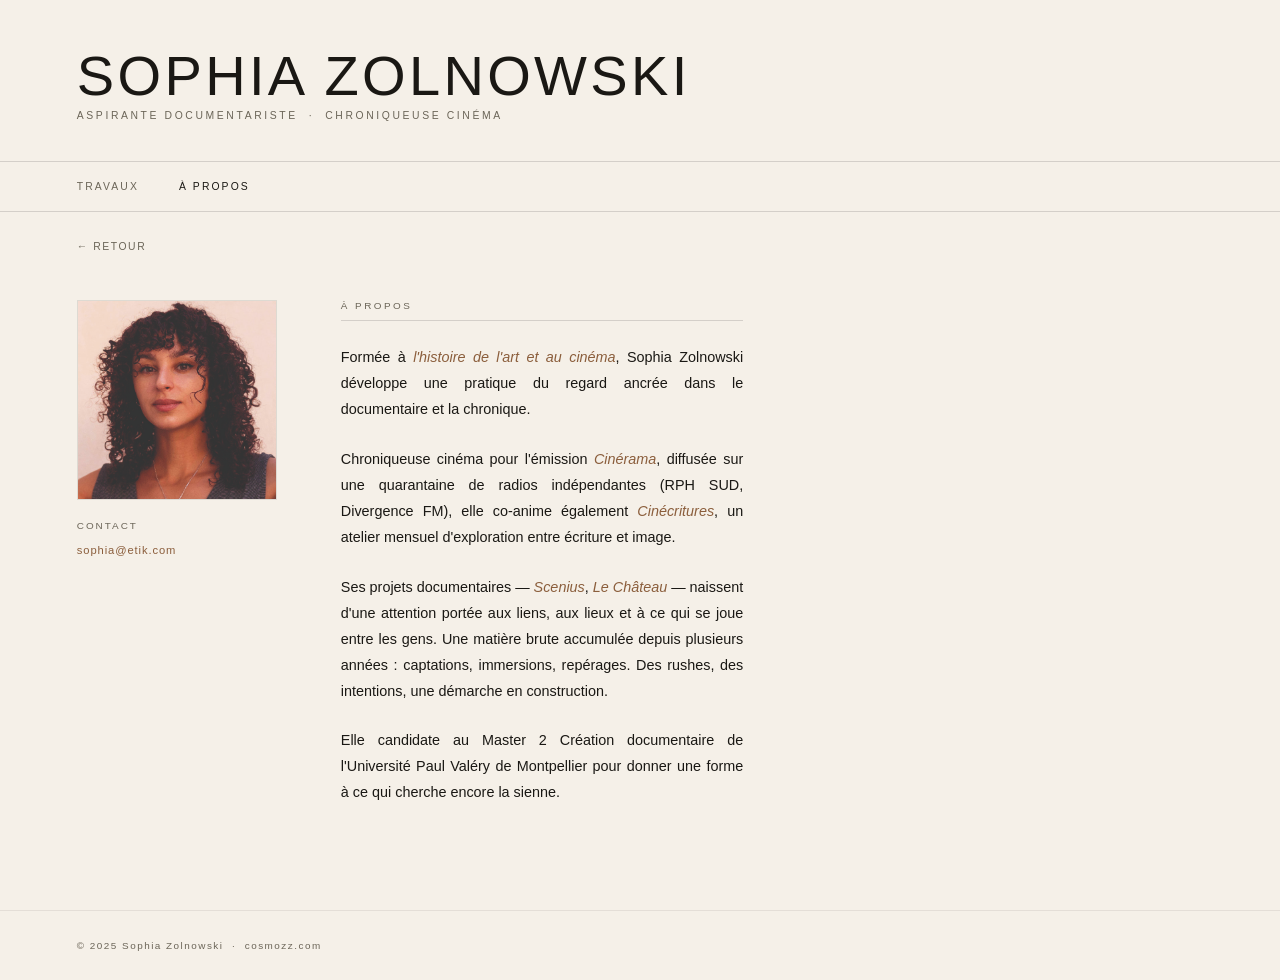
==== apropos/index.html @ 9e778ece "Add files via upload" ====
<!DOCTYPE html>
<html lang="fr">
<head>
<meta charset="UTF-8">
<meta name="viewport" content="width=device-width, initial-scale=1.0">
<title>À propos — Sophia Zolnowski</title>
<style>
*, *::before, *::after { box-sizing: border-box; margin: 0; padding: 0; }
:root { --cream:#f5f0e8; --ink:#1a1814; --ink-muted:#6b6558; --accent:#8b5e3c; --border:rgba(26,24,20,0.15); }
html,body { background:var(--cream); color:var(--ink); font-family:'Helvetica Neue',Helvetica,Arial,sans-serif; font-weight:300; }
header { padding:3rem 6vw 2.5rem; border-bottom:0.5px solid var(--border); }
.name { font-size:clamp(2rem,5vw,3.5rem); font-weight:300; letter-spacing:0.06em; text-transform:uppercase; line-height:1; margin-bottom:0.35rem; }
.tagline { font-size:0.65rem; letter-spacing:0.25em; text-transform:uppercase; color:var(--ink-muted); }
.header-nav { padding:1.2rem 6vw; border-bottom:0.5px solid var(--border); display:flex; gap:2.5rem; }
.header-nav a { font-size:0.65rem; letter-spacing:0.2em; text-transform:uppercase; color:var(--ink-muted); text-decoration:none; }
.header-nav a:hover, .header-nav a.active { color:var(--ink); }
.back { padding:1.8rem 6vw 0; font-size:0.65rem; letter-spacing:0.15em; text-transform:uppercase; }
.back a { color:var(--ink-muted); text-decoration:none; }
.back a:hover { color:var(--ink); }
main { padding:3rem 6vw 5rem; max-width:820px; display:grid; grid-template-columns:200px 1fr; gap:4rem; align-items:start; }
@media (max-width:620px) { main { grid-template-columns:1fr; gap:2rem; } }
.photo { width:100%; aspect-ratio:1; object-fit:cover; display:block; border:0.5px solid rgba(26,24,20,0.1); filter:grayscale(10%); }
.contact { margin-top:1rem; font-size:0.7rem; letter-spacing:0.08em; color:var(--ink-muted); line-height:2; }
.contact-label { font-size:0.62rem; letter-spacing:0.2em; text-transform:uppercase; color:var(--ink-muted); margin-bottom:0.2rem; }
.contact a { color:var(--accent); text-decoration:none; }
.contact a:hover { text-decoration:underline; }
.section-label { font-size:0.62rem; letter-spacing:0.25em; text-transform:uppercase; color:var(--ink-muted); margin-bottom:1.5rem; padding-bottom:0.6rem; border-bottom:0.5px solid var(--border); }
.body-text { font-size:0.9rem; line-height:1.8; color:var(--ink); margin-bottom:1.5rem; text-align:justify; }
.body-text em { font-style:italic; color:var(--accent); }
footer { padding:1.8rem 6vw; border-top:0.5px solid rgba(26,24,20,0.08); font-size:0.62rem; letter-spacing:0.15em; color:var(--ink-muted); }
footer a { color:inherit; text-decoration:none; }
</style>
</head>
<body>

<header>
  <div>
    <p class="name"><a href="../index.html" style="text-decoration:none;color:inherit;">Sophia Zolnowski</a></p>
    <p class="tagline">Aspirante documentariste &nbsp;·&nbsp; Chroniqueuse cinéma</p>
  </div></header>
  <nav class="header-nav">
    <a href="../index.html">Travaux</a>
    <a href="index.html" class="active">À propos</a>
  </nav>

<div class="back"><a href="../index.html">← Retour</a></div>

<main>
  <div>
    <img class="photo" src="photo.jpg" alt="Sophia Zolnowski">
    <div class="contact">
      <p class="contact-label">Contact</p>
      <a href="mailto:sophia@etik.com">sophia@etik.com</a>
    </div>
  </div>

  <div>
    <p class="section-label">À propos</p>
    <p class="body-text">
      Formée à <em>l'histoire de l'art et au cinéma</em>, Sophia Zolnowski développe une pratique du regard ancrée dans le documentaire et la chronique.
    </p>
    <p class="body-text">
      Chroniqueuse cinéma pour l'émission <em>Cinérama</em>, diffusée sur une quarantaine de radios indépendantes (RPH SUD, Divergence FM), elle co-anime également <em>Cinécritures</em>, un atelier mensuel d'exploration entre écriture et image.
    </p>
    <p class="body-text">
      Ses projets documentaires — <em>Scenius</em>, <em>Le Château</em> — naissent d'une attention portée aux liens, aux lieux et à ce qui se joue entre les gens. Une matière brute accumulée depuis plusieurs années : captations, immersions, repérages. Des rushes, des intentions, une démarche en construction.
    </p>
    <p class="body-text">
      Elle candidate au Master 2 Création documentaire de l'Université Paul Valéry de Montpellier pour donner une forme à ce qui cherche encore la sienne.
    </p>
  </div>
</main>

<footer>
  &copy; 2025 Sophia Zolnowski &nbsp;·&nbsp; <a href="../index.html">cosmozz.com</a>
</footer>
</body>
</html>
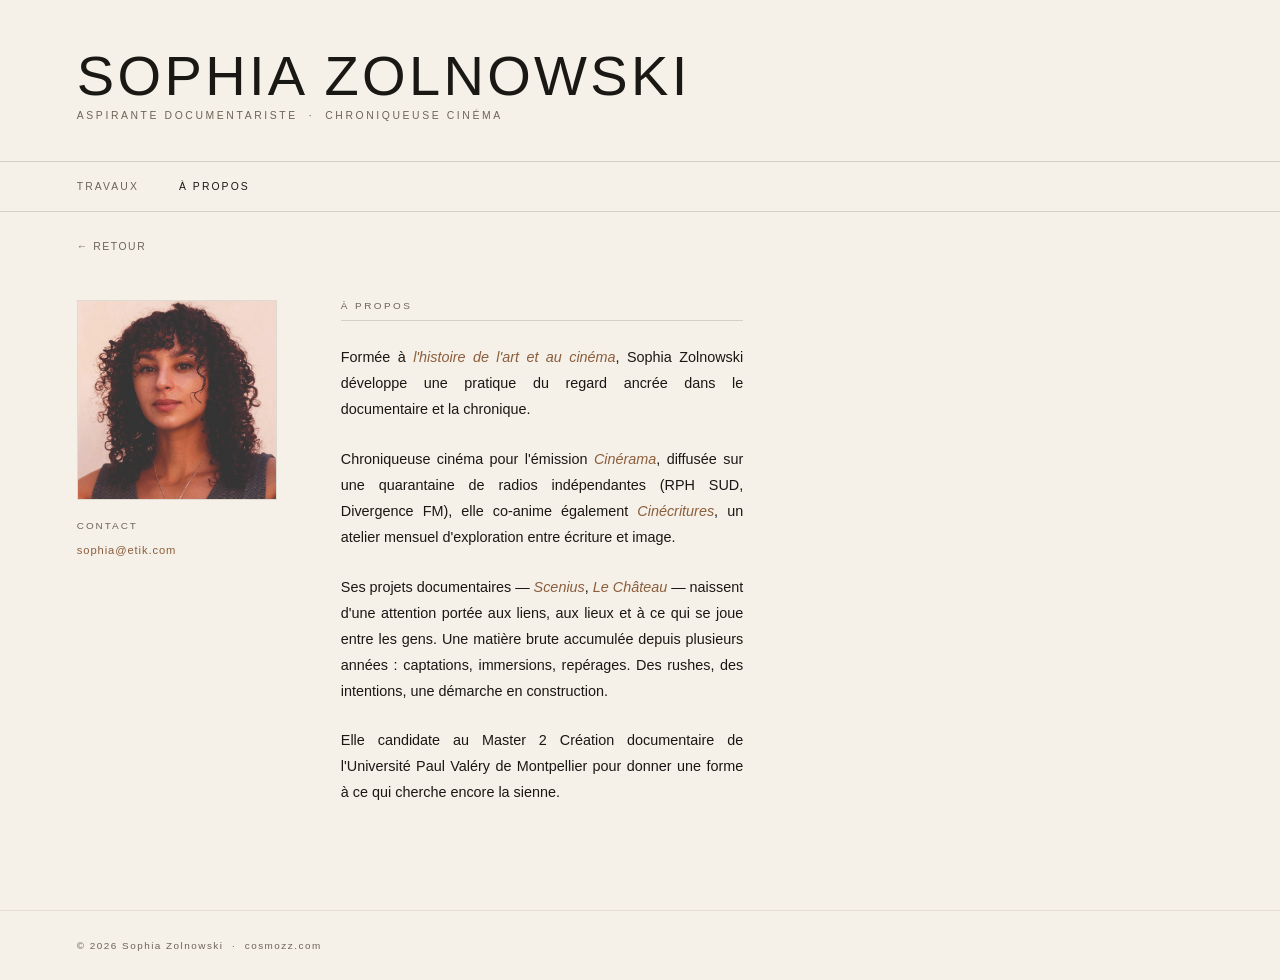
==== commit b46b9bc3: "Update index.html" ====
--- a/apropos/index.html
+++ b/apropos/index.html
@@ -25,7 +25,7 @@
 .contact a { color:var(--accent); text-decoration:none; }
 .contact a:hover { text-decoration:underline; }
 .section-label { font-size:0.62rem; letter-spacing:0.25em; text-transform:uppercase; color:var(--ink-muted); margin-bottom:1.5rem; padding-bottom:0.6rem; border-bottom:0.5px solid var(--border); }
-.body-text { font-size:0.9rem; line-height:1.8; color:var(--ink); margin-bottom:1.5rem; text-align:justify; }
+.body-text { font-size:0.9rem; line-height:1.8; color:var(--ink); margin-bottom:1.5rem; text-align:justify; overflow-wrap:break-word; word-break:break-word; hyphens:auto; }
 .body-text em { font-style:italic; color:var(--accent); }
 footer { padding:1.8rem 6vw; border-top:0.5px solid rgba(26,24,20,0.08); font-size:0.62rem; letter-spacing:0.15em; color:var(--ink-muted); }
 footer a { color:inherit; text-decoration:none; }
@@ -72,7 +72,7 @@
 </main>
 
 <footer>
-  &copy; 2025 Sophia Zolnowski &nbsp;·&nbsp; <a href="../index.html">cosmozz.com</a>
+  &copy; 2026 Sophia Zolnowski &nbsp;·&nbsp; <a href="../index.html">cosmozz.com</a>
 </footer>
 </body>
 </html>
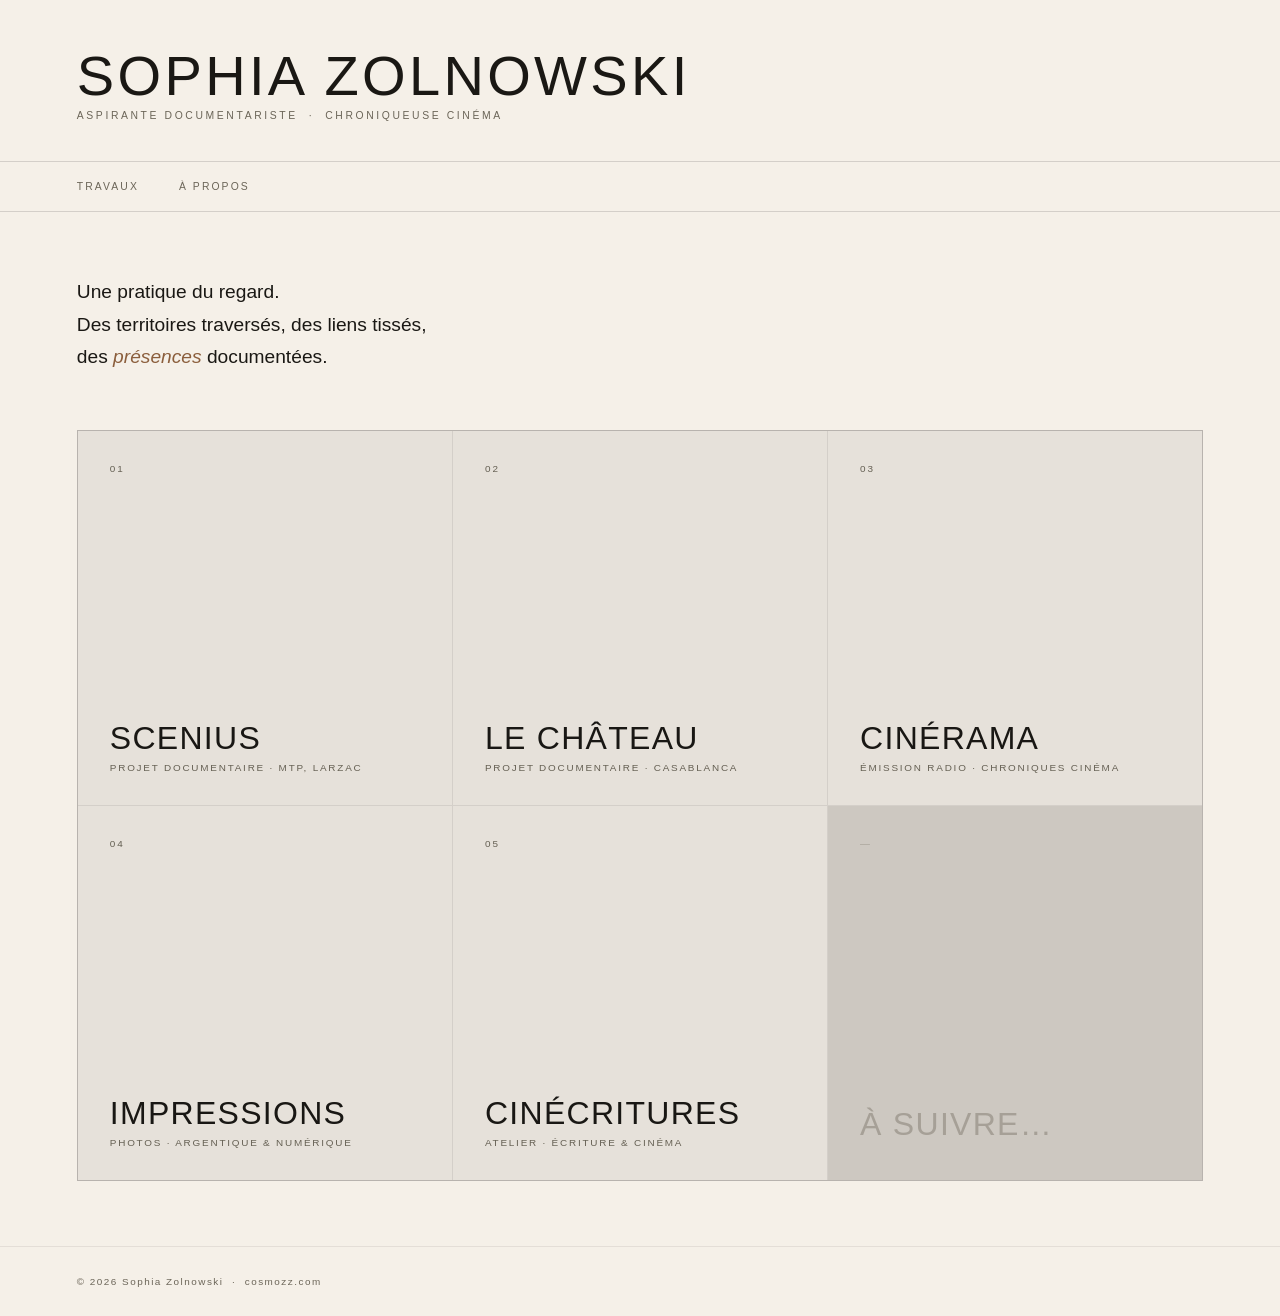
==== commit ac9a34e8: "Add files via upload" ====
--- a/apropos/index.html
+++ b/apropos/index.html
@@ -3,76 +3,158 @@
 <head>
 <meta charset="UTF-8">
 <meta name="viewport" content="width=device-width, initial-scale=1.0">
-<title>À propos — Sophia Zolnowski</title>
+<title>Sophia Zolnowski</title>
 <style>
 *, *::before, *::after { box-sizing: border-box; margin: 0; padding: 0; }
 :root { --cream:#f5f0e8; --ink:#1a1814; --ink-muted:#6b6558; --accent:#8b5e3c; --border:rgba(26,24,20,0.15); }
 html,body { background:var(--cream); color:var(--ink); font-family:'Helvetica Neue',Helvetica,Arial,sans-serif; font-weight:300; }
+body { display:flex; flex-direction:column; min-height:100vh; }
+
 header { padding:3rem 6vw 2.5rem; border-bottom:0.5px solid var(--border); }
 .name { font-size:clamp(2rem,5vw,3.5rem); font-weight:300; letter-spacing:0.06em; text-transform:uppercase; line-height:1; margin-bottom:0.35rem; }
 .tagline { font-size:0.65rem; letter-spacing:0.25em; text-transform:uppercase; color:var(--ink-muted); }
 .header-nav { padding:1.2rem 6vw; border-bottom:0.5px solid var(--border); display:flex; gap:2.5rem; }
-.header-nav a { font-size:0.65rem; letter-spacing:0.2em; text-transform:uppercase; color:var(--ink-muted); text-decoration:none; }
-.header-nav a:hover, .header-nav a.active { color:var(--ink); }
-.back { padding:1.8rem 6vw 0; font-size:0.65rem; letter-spacing:0.15em; text-transform:uppercase; }
-.back a { color:var(--ink-muted); text-decoration:none; }
-.back a:hover { color:var(--ink); }
-main { padding:3rem 6vw 5rem; max-width:820px; display:grid; grid-template-columns:200px 1fr; gap:4rem; align-items:start; }
-@media (max-width:620px) { main { grid-template-columns:1fr; gap:2rem; } }
-.photo { width:100%; aspect-ratio:1; object-fit:cover; display:block; border:0.5px solid rgba(26,24,20,0.1); filter:grayscale(10%); }
-.contact { margin-top:1rem; font-size:0.7rem; letter-spacing:0.08em; color:var(--ink-muted); line-height:2; }
-.contact-label { font-size:0.62rem; letter-spacing:0.2em; text-transform:uppercase; color:var(--ink-muted); margin-bottom:0.2rem; }
-.contact a { color:var(--accent); text-decoration:none; }
-.contact a:hover { text-decoration:underline; }
-.section-label { font-size:0.62rem; letter-spacing:0.25em; text-transform:uppercase; color:var(--ink-muted); margin-bottom:1.5rem; padding-bottom:0.6rem; border-bottom:0.5px solid var(--border); }
-.body-text { font-size:0.9rem; line-height:1.8; color:var(--ink); margin-bottom:1.5rem; text-align:justify; overflow-wrap:break-word; word-break:break-word; hyphens:auto; }
-.body-text em { font-style:italic; color:var(--accent); }
-footer { padding:1.8rem 6vw; border-top:0.5px solid rgba(26,24,20,0.08); font-size:0.62rem; letter-spacing:0.15em; color:var(--ink-muted); }
-footer a { color:inherit; text-decoration:none; }
+.header-nav a { font-size:0.65rem; letter-spacing:0.2em; text-transform:uppercase; color:var(--ink-muted); text-decoration:none; transition:color 0.2s; }
+.header-nav a:hover { color:var(--ink); }
+
+main { flex:1; padding:4rem 6vw; }
+
+.intro { font-size:clamp(1rem,2vw,1.2rem); font-weight:300; line-height:1.7; color:var(--ink); max-width:600px; margin-bottom:3.5rem; }
+.intro em { font-style:italic; color:var(--accent); }
+
+.section-label { font-size:0.62rem; letter-spacing:0.25em; text-transform:uppercase; color:var(--ink-muted); margin-bottom:1px; padding-bottom:0.6rem; border-bottom:0.5px solid var(--border); }
+
+.projects {
+  display:grid;
+  grid-template-columns:repeat(3, 1fr);
+
+  gap:1px;
+  background:var(--border);
+  border:0.5px solid var(--border);
+  margin-bottom:1px;
+}
+
+.project-card {
+  padding:2rem;
+  aspect-ratio:1;
+  text-decoration:none;
+  color:var(--ink);
+  background:var(--cream);
+  display:flex;
+  flex-direction:column;
+  position:relative;
+  transition:background 0.2s;
+}
+.project-card:hover { background:var(--cream); }
+.project-card::after { content:'→'; position:absolute; bottom:2rem; right:2rem; font-size:0.9rem; color:var(--accent); opacity:0; transform:translate(-4px,4px); transition:opacity 0.2s,transform 0.2s; }
+.project-card:hover::after { opacity:1; transform:translate(0,0); }
+
+.project-card.coming { background:var(--cream); cursor:default; pointer-events:none; border:none; }
+.project-card.coming .pnum,
+.project-card.coming .ptitle,
+.project-card.coming .ptype { color:rgba(107,101,88,0.4); font-weight:300; }
+.project-card.coming::after { display:none; }
+
+.pnum { font-size:0.62rem; letter-spacing:0.2em; color:var(--ink-muted); }
+.ptitle { font-size:clamp(1.4rem,2.5vw,2rem); font-weight:300; letter-spacing:0.04em; text-transform:uppercase; line-height:1.05; margin-bottom:0.4rem; margin-top:auto; }
+.ptype { font-size:0.62rem; letter-spacing:0.18em; text-transform:uppercase; color:var(--ink-muted); }
+
+footer { padding:1.8rem 6vw; border-top:0.5px solid rgba(26,24,20,0.08); font-size:0.62rem; letter-spacing:0.15em; color:var(--ink-muted); margin-top:auto; }
+@media (max-width:700px) { .projects { grid-template-columns:repeat(2, 1fr); } }
+@media (max-width:480px) { .projects { grid-template-columns:1fr; } }
+
+  .project-card .card-bg {
+  position:absolute;
+  inset:0;
+  background-size:cover;
+  background-position:center;
+  opacity:0;
+  transition:opacity 0.4s ease;
+}
+.project-card .card-bg::after {
+  content:'';
+  position:absolute;
+  inset:0;
+  background:rgba(26,24,20,0.45);
+}
+.project-card:hover .card-bg { opacity:1; }
+.project-card.has-hover:hover .pnum,
+.project-card.has-hover:hover .ptitle,
+.project-card.has-hover:hover .ptype { color:var(--cream); position:relative; z-index:1; }
+.project-card.has-hover:hover::after { color:rgba(245,240,232,0.7); z-index:1; }
+
+.project-card .card-bg-static { opacity:0.15; }
+.project-card:hover .card-bg-static { opacity:0; }
+.project-card .card-bg-hover { opacity:0; }
+.project-card:hover .card-bg-hover { opacity:1; }
 </style>
 </head>
 <body>
 
 <header>
   <div>
-    <p class="name"><a href="../index.html" style="text-decoration:none;color:inherit;">Sophia Zolnowski</a></p>
+    <p class="name"><a href="index.html" style="text-decoration:none;color:inherit;">Sophia Zolnowski</a></p>
     <p class="tagline">Aspirante documentariste &nbsp;·&nbsp; Chroniqueuse cinéma</p>
   </div></header>
   <nav class="header-nav">
-    <a href="../index.html">Travaux</a>
-    <a href="index.html" class="active">À propos</a>
+    <a href="index.html">Travaux</a>
+    <a href="apropos/index.html">À propos</a>
   </nav>
 
-<div class="back"><a href="../index.html">← Retour</a></div>
+<main>
+  <p class="intro">
+    Une pratique du regard.<br>
+    Des territoires traversés, des liens tissés,<br>
+    des <em>présences</em> documentées.
+  </p>
 
-<main>
-  <div>
-    <img class="photo" src="photo.jpg" alt="Sophia Zolnowski">
-    <div class="contact">
-      <p class="contact-label">Contact</p>
-      <a href="mailto:sophia@etik.com">sophia@etik.com</a>
+  <div class="projects">
+    <a class="project-card has-hover" href="scenius/index.html">
+      <div class="card-bg card-bg-static" style="background-image:url('scenius/image.jpg')"></div>
+      <div class="card-bg card-bg-hover" style="background-image:url('scenius/hover.jpg')"></div>
+      <span class="pnum">01</span>
+      <span class="ptitle">Scenius</span>
+      <span class="ptype">Projet documentaire · MTP, Larzac</span>
+    </a>
+    <a class="project-card has-hover" href="lechateau/index.html">
+      <div class="card-bg card-bg-static" style="background-image:url('lechateau/image.jpg')"></div>
+      <div class="card-bg card-bg-hover" style="background-image:url('lechateau/hover.jpg')"></div>
+      <span class="pnum">02</span>
+      <span class="ptitle">Le Château</span>
+      <span class="ptype">Projet documentaire · Casablanca</span>
+    </a>
+    <a class="project-card has-hover" href="radio/index.html">
+      <div class="card-bg card-bg-static" style="background-image:url('radio/image.jpg')"></div>
+      <div class="card-bg card-bg-hover" style="background-image:url('radio/hover.jpg')"></div>
+      <span class="pnum">03</span>
+      <span class="ptitle">Cinérama</span>
+      <span class="ptype">Émission radio · chroniques cinéma</span>
+    </a>
+    <a class="project-card has-hover" href="impressions/index.html">
+      <div class="card-bg card-bg-static" style="background-image:url('impressions/image.jpg')"></div>
+      <div class="card-bg card-bg-hover" style="background-image:url('impressions/hover.jpg')"></div>
+      <span class="pnum">04</span>
+      <span class="ptitle">Impressions</span>
+      <span class="ptype">Photos · argentique & numérique</span>
+    </a>
+    <a class="project-card has-hover" href="cinecritures/index.html">
+      <div class="card-bg card-bg-static" style="background-image:url('cinecritures/image.jpg')"></div>
+      <div class="card-bg card-bg-hover" style="background-image:url('cinecritures/hover.jpg')"></div>
+      <span class="pnum">05</span>
+      <span class="ptitle">Cinécritures</span>
+      <span class="ptype">Atelier · Écriture & cinéma</span>
+    </a>
+    <div class="project-card coming" style="background:rgba(26,24,20,0.04);">
+      <span class="pnum">—</span>
+      <span class="ptitle">À suivre…</span>
+      <span class="ptype"></span>
     </div>
-  </div>
-
-  <div>
-    <p class="section-label">À propos</p>
-    <p class="body-text">
-      Formée à <em>l'histoire de l'art et au cinéma</em>, Sophia Zolnowski développe une pratique du regard ancrée dans le documentaire et la chronique.
-    </p>
-    <p class="body-text">
-      Chroniqueuse cinéma pour l'émission <em>Cinérama</em>, diffusée sur une quarantaine de radios indépendantes (RPH SUD, Divergence FM), elle co-anime également <em>Cinécritures</em>, un atelier mensuel d'exploration entre écriture et image.
-    </p>
-    <p class="body-text">
-      Ses projets documentaires — <em>Scenius</em>, <em>Le Château</em> — naissent d'une attention portée aux liens, aux lieux et à ce qui se joue entre les gens. Une matière brute accumulée depuis plusieurs années : captations, immersions, repérages. Des rushes, des intentions, une démarche en construction.
-    </p>
-    <p class="body-text">
-      Elle candidate au Master 2 Création documentaire de l'Université Paul Valéry de Montpellier pour donner une forme à ce qui cherche encore la sienne.
-    </p>
   </div>
 </main>
 
 <footer>
-  &copy; 2026 Sophia Zolnowski &nbsp;·&nbsp; <a href="../index.html">cosmozz.com</a>
+  &copy; 2026 Sophia Zolnowski &nbsp;·&nbsp; cosmozz.com
 </footer>
+
 </body>
 </html>
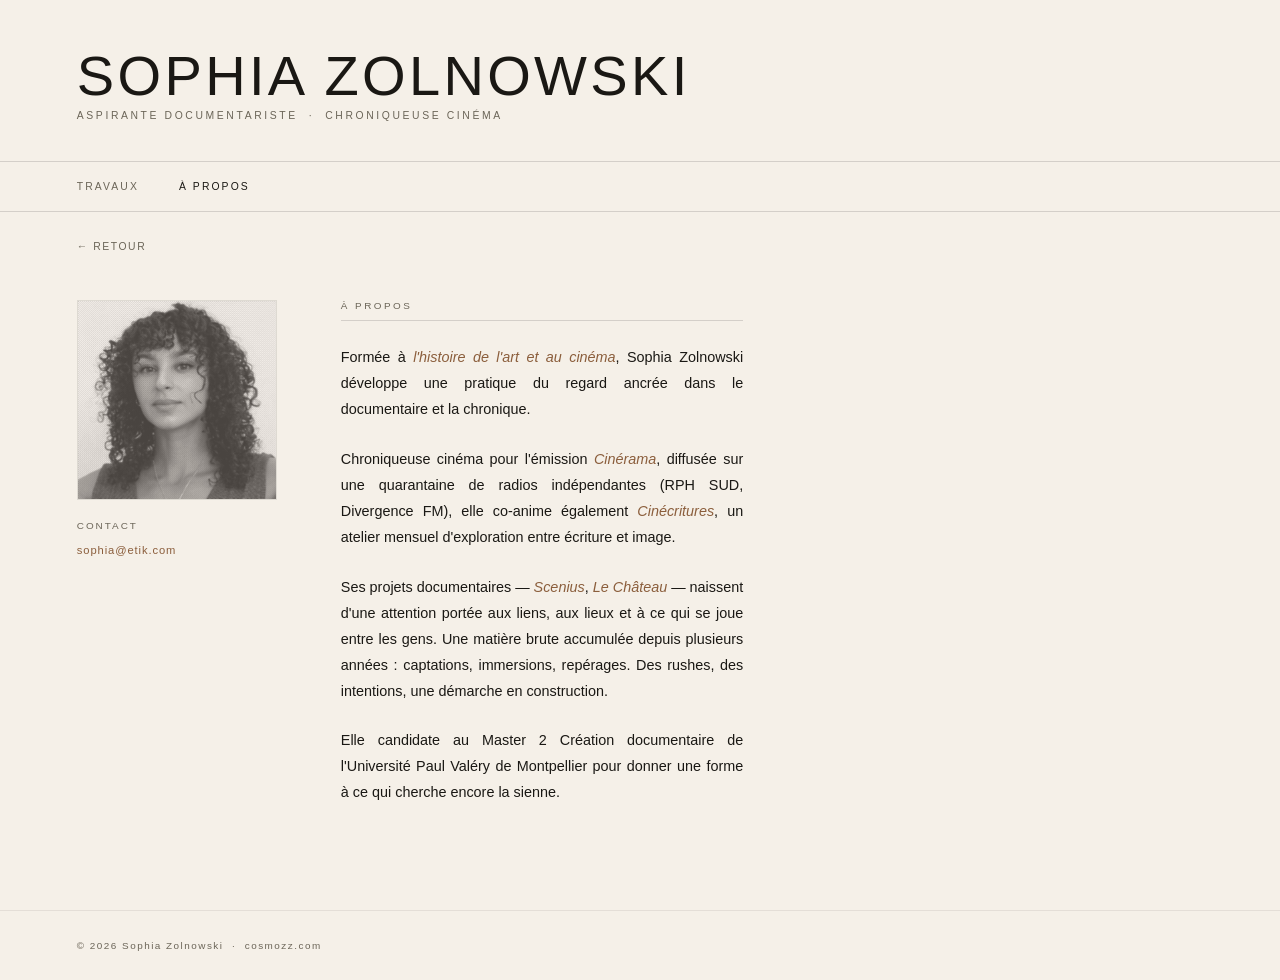
==== commit 7eecb9bd: "Add files via upload" ====
--- a/apropos/index.html
+++ b/apropos/index.html
@@ -3,158 +3,76 @@
 <head>
 <meta charset="UTF-8">
 <meta name="viewport" content="width=device-width, initial-scale=1.0">
-<title>Sophia Zolnowski</title>
+<title>À propos — Sophia Zolnowski</title>
 <style>
 *, *::before, *::after { box-sizing: border-box; margin: 0; padding: 0; }
 :root { --cream:#f5f0e8; --ink:#1a1814; --ink-muted:#6b6558; --accent:#8b5e3c; --border:rgba(26,24,20,0.15); }
 html,body { background:var(--cream); color:var(--ink); font-family:'Helvetica Neue',Helvetica,Arial,sans-serif; font-weight:300; }
-body { display:flex; flex-direction:column; min-height:100vh; }
-
 header { padding:3rem 6vw 2.5rem; border-bottom:0.5px solid var(--border); }
 .name { font-size:clamp(2rem,5vw,3.5rem); font-weight:300; letter-spacing:0.06em; text-transform:uppercase; line-height:1; margin-bottom:0.35rem; }
 .tagline { font-size:0.65rem; letter-spacing:0.25em; text-transform:uppercase; color:var(--ink-muted); }
 .header-nav { padding:1.2rem 6vw; border-bottom:0.5px solid var(--border); display:flex; gap:2.5rem; }
-.header-nav a { font-size:0.65rem; letter-spacing:0.2em; text-transform:uppercase; color:var(--ink-muted); text-decoration:none; transition:color 0.2s; }
-.header-nav a:hover { color:var(--ink); }
-
-main { flex:1; padding:4rem 6vw; }
-
-.intro { font-size:clamp(1rem,2vw,1.2rem); font-weight:300; line-height:1.7; color:var(--ink); max-width:600px; margin-bottom:3.5rem; }
-.intro em { font-style:italic; color:var(--accent); }
-
-.section-label { font-size:0.62rem; letter-spacing:0.25em; text-transform:uppercase; color:var(--ink-muted); margin-bottom:1px; padding-bottom:0.6rem; border-bottom:0.5px solid var(--border); }
-
-.projects {
-  display:grid;
-  grid-template-columns:repeat(3, 1fr);
-
-  gap:1px;
-  background:var(--border);
-  border:0.5px solid var(--border);
-  margin-bottom:1px;
-}
-
-.project-card {
-  padding:2rem;
-  aspect-ratio:1;
-  text-decoration:none;
-  color:var(--ink);
-  background:var(--cream);
-  display:flex;
-  flex-direction:column;
-  position:relative;
-  transition:background 0.2s;
-}
-.project-card:hover { background:var(--cream); }
-.project-card::after { content:'→'; position:absolute; bottom:2rem; right:2rem; font-size:0.9rem; color:var(--accent); opacity:0; transform:translate(-4px,4px); transition:opacity 0.2s,transform 0.2s; }
-.project-card:hover::after { opacity:1; transform:translate(0,0); }
-
-.project-card.coming { background:var(--cream); cursor:default; pointer-events:none; border:none; }
-.project-card.coming .pnum,
-.project-card.coming .ptitle,
-.project-card.coming .ptype { color:rgba(107,101,88,0.4); font-weight:300; }
-.project-card.coming::after { display:none; }
-
-.pnum { font-size:0.62rem; letter-spacing:0.2em; color:var(--ink-muted); }
-.ptitle { font-size:clamp(1.4rem,2.5vw,2rem); font-weight:300; letter-spacing:0.04em; text-transform:uppercase; line-height:1.05; margin-bottom:0.4rem; margin-top:auto; }
-.ptype { font-size:0.62rem; letter-spacing:0.18em; text-transform:uppercase; color:var(--ink-muted); }
-
-footer { padding:1.8rem 6vw; border-top:0.5px solid rgba(26,24,20,0.08); font-size:0.62rem; letter-spacing:0.15em; color:var(--ink-muted); margin-top:auto; }
-@media (max-width:700px) { .projects { grid-template-columns:repeat(2, 1fr); } }
-@media (max-width:480px) { .projects { grid-template-columns:1fr; } }
-
-  .project-card .card-bg {
-  position:absolute;
-  inset:0;
-  background-size:cover;
-  background-position:center;
-  opacity:0;
-  transition:opacity 0.4s ease;
-}
-.project-card .card-bg::after {
-  content:'';
-  position:absolute;
-  inset:0;
-  background:rgba(26,24,20,0.45);
-}
-.project-card:hover .card-bg { opacity:1; }
-.project-card.has-hover:hover .pnum,
-.project-card.has-hover:hover .ptitle,
-.project-card.has-hover:hover .ptype { color:var(--cream); position:relative; z-index:1; }
-.project-card.has-hover:hover::after { color:rgba(245,240,232,0.7); z-index:1; }
-
-.project-card .card-bg-static { opacity:0.15; }
-.project-card:hover .card-bg-static { opacity:0; }
-.project-card .card-bg-hover { opacity:0; }
-.project-card:hover .card-bg-hover { opacity:1; }
+.header-nav a { font-size:0.65rem; letter-spacing:0.2em; text-transform:uppercase; color:var(--ink-muted); text-decoration:none; }
+.header-nav a:hover, .header-nav a.active { color:var(--ink); }
+.back { padding:1.8rem 6vw 0; font-size:0.65rem; letter-spacing:0.15em; text-transform:uppercase; }
+.back a { color:var(--ink-muted); text-decoration:none; }
+.back a:hover { color:var(--ink); }
+main { padding:3rem 6vw 5rem; max-width:820px; display:grid; grid-template-columns:200px 1fr; gap:4rem; align-items:start; }
+@media (max-width:620px) { main { grid-template-columns:1fr; gap:2rem; } }
+.photo { width:100%; aspect-ratio:1; object-fit:cover; display:block; border:0.5px solid rgba(26,24,20,0.1); filter:grayscale(10%); }
+.contact { margin-top:1rem; font-size:0.7rem; letter-spacing:0.08em; color:var(--ink-muted); line-height:2; }
+.contact-label { font-size:0.62rem; letter-spacing:0.2em; text-transform:uppercase; color:var(--ink-muted); margin-bottom:0.2rem; }
+.contact a { color:var(--accent); text-decoration:none; }
+.contact a:hover { text-decoration:underline; }
+.section-label { font-size:0.62rem; letter-spacing:0.25em; text-transform:uppercase; color:var(--ink-muted); margin-bottom:1.5rem; padding-bottom:0.6rem; border-bottom:0.5px solid var(--border); }
+.body-text { font-size:0.9rem; line-height:1.8; color:var(--ink); margin-bottom:1.5rem; text-align:justify; overflow-wrap:break-word; word-break:break-word; hyphens:auto; }
+.body-text em { font-style:italic; color:var(--accent); }
+footer { padding:1.8rem 6vw; border-top:0.5px solid rgba(26,24,20,0.08); font-size:0.62rem; letter-spacing:0.15em; color:var(--ink-muted); }
+footer a { color:inherit; text-decoration:none; }
 </style>
 </head>
 <body>
 
 <header>
   <div>
-    <p class="name"><a href="index.html" style="text-decoration:none;color:inherit;">Sophia Zolnowski</a></p>
+    <p class="name"><a href="../index.html" style="text-decoration:none;color:inherit;">Sophia Zolnowski</a></p>
     <p class="tagline">Aspirante documentariste &nbsp;·&nbsp; Chroniqueuse cinéma</p>
   </div></header>
   <nav class="header-nav">
-    <a href="index.html">Travaux</a>
-    <a href="apropos/index.html">À propos</a>
+    <a href="../index.html">Travaux</a>
+    <a href="index.html" class="active">À propos</a>
   </nav>
 
+<div class="back"><a href="../index.html">← Retour</a></div>
+
 <main>
-  <p class="intro">
-    Une pratique du regard.<br>
-    Des territoires traversés, des liens tissés,<br>
-    des <em>présences</em> documentées.
-  </p>
+  <div>
+    <img class="photo" src="photo.jpg" alt="Sophia Zolnowski">
+    <div class="contact">
+      <p class="contact-label">Contact</p>
+      <a href="mailto:sophia@etik.com">sophia@etik.com</a>
+    </div>
+  </div>
 
-  <div class="projects">
-    <a class="project-card has-hover" href="scenius/index.html">
-      <div class="card-bg card-bg-static" style="background-image:url('scenius/image.jpg')"></div>
-      <div class="card-bg card-bg-hover" style="background-image:url('scenius/hover.jpg')"></div>
-      <span class="pnum">01</span>
-      <span class="ptitle">Scenius</span>
-      <span class="ptype">Projet documentaire · MTP, Larzac</span>
-    </a>
-    <a class="project-card has-hover" href="lechateau/index.html">
-      <div class="card-bg card-bg-static" style="background-image:url('lechateau/image.jpg')"></div>
-      <div class="card-bg card-bg-hover" style="background-image:url('lechateau/hover.jpg')"></div>
-      <span class="pnum">02</span>
-      <span class="ptitle">Le Château</span>
-      <span class="ptype">Projet documentaire · Casablanca</span>
-    </a>
-    <a class="project-card has-hover" href="radio/index.html">
-      <div class="card-bg card-bg-static" style="background-image:url('radio/image.jpg')"></div>
-      <div class="card-bg card-bg-hover" style="background-image:url('radio/hover.jpg')"></div>
-      <span class="pnum">03</span>
-      <span class="ptitle">Cinérama</span>
-      <span class="ptype">Émission radio · chroniques cinéma</span>
-    </a>
-    <a class="project-card has-hover" href="impressions/index.html">
-      <div class="card-bg card-bg-static" style="background-image:url('impressions/image.jpg')"></div>
-      <div class="card-bg card-bg-hover" style="background-image:url('impressions/hover.jpg')"></div>
-      <span class="pnum">04</span>
-      <span class="ptitle">Impressions</span>
-      <span class="ptype">Photos · argentique & numérique</span>
-    </a>
-    <a class="project-card has-hover" href="cinecritures/index.html">
-      <div class="card-bg card-bg-static" style="background-image:url('cinecritures/image.jpg')"></div>
-      <div class="card-bg card-bg-hover" style="background-image:url('cinecritures/hover.jpg')"></div>
-      <span class="pnum">05</span>
-      <span class="ptitle">Cinécritures</span>
-      <span class="ptype">Atelier · Écriture & cinéma</span>
-    </a>
-    <div class="project-card coming" style="background:rgba(26,24,20,0.04);">
-      <span class="pnum">—</span>
-      <span class="ptitle">À suivre…</span>
-      <span class="ptype"></span>
-    </div>
+  <div>
+    <p class="section-label">À propos</p>
+    <p class="body-text">
+      Formée à <em>l'histoire de l'art et au cinéma</em>, Sophia Zolnowski développe une pratique du regard ancrée dans le documentaire et la chronique.
+    </p>
+    <p class="body-text">
+      Chroniqueuse cinéma pour l'émission <em>Cinérama</em>, diffusée sur une quarantaine de radios indépendantes (RPH SUD, Divergence FM), elle co-anime également <em>Cinécritures</em>, un atelier mensuel d'exploration entre écriture et image.
+    </p>
+    <p class="body-text">
+      Ses projets documentaires — <em>Scenius</em>, <em>Le Château</em> — naissent d'une attention portée aux liens, aux lieux et à ce qui se joue entre les gens. Une matière brute accumulée depuis plusieurs années : captations, immersions, repérages. Des rushes, des intentions, une démarche en construction.
+    </p>
+    <p class="body-text">
+      Elle candidate au Master 2 Création documentaire de l'Université Paul Valéry de Montpellier pour donner une forme à ce qui cherche encore la sienne.
+    </p>
   </div>
 </main>
 
 <footer>
-  &copy; 2026 Sophia Zolnowski &nbsp;·&nbsp; cosmozz.com
+  &copy; 2026 Sophia Zolnowski &nbsp;·&nbsp; <a href="../index.html">cosmozz.com</a>
 </footer>
-
 </body>
 </html>
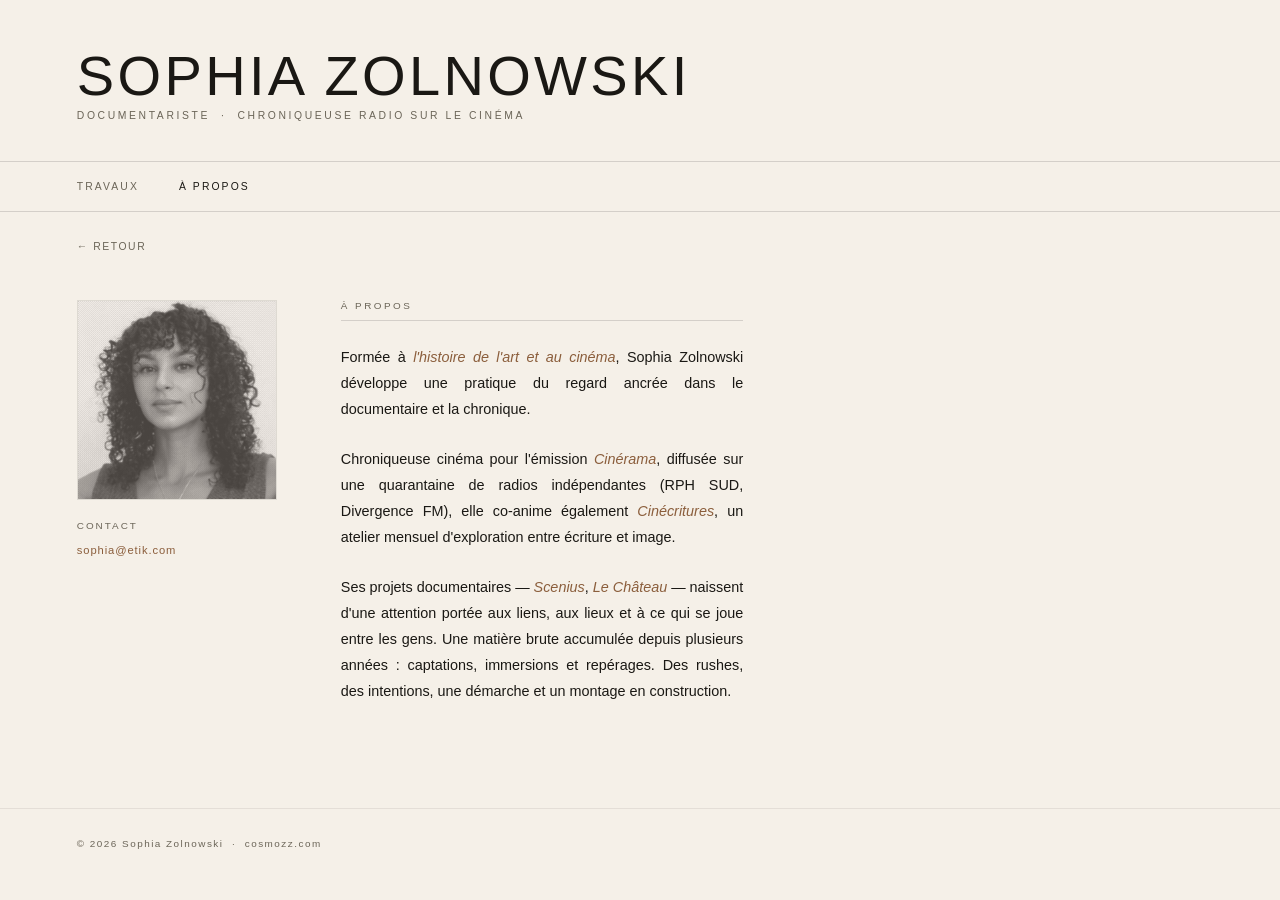
==== commit bd2d6c08: "Update index.html" ====
--- a/apropos/index.html
+++ b/apropos/index.html
@@ -36,7 +36,7 @@
 <header>
   <div>
     <p class="name"><a href="../index.html" style="text-decoration:none;color:inherit;">Sophia Zolnowski</a></p>
-    <p class="tagline">Aspirante documentariste &nbsp;·&nbsp; Chroniqueuse cinéma</p>
+    <p class="tagline">Documentariste &nbsp;·&nbsp; Chroniqueuse radio sur le cinéma</p>
   </div></header>
   <nav class="header-nav">
     <a href="../index.html">Travaux</a>
@@ -63,11 +63,7 @@
       Chroniqueuse cinéma pour l'émission <em>Cinérama</em>, diffusée sur une quarantaine de radios indépendantes (RPH SUD, Divergence FM), elle co-anime également <em>Cinécritures</em>, un atelier mensuel d'exploration entre écriture et image.
     </p>
     <p class="body-text">
-      Ses projets documentaires — <em>Scenius</em>, <em>Le Château</em> — naissent d'une attention portée aux liens, aux lieux et à ce qui se joue entre les gens. Une matière brute accumulée depuis plusieurs années : captations, immersions, repérages. Des rushes, des intentions, une démarche en construction.
-    </p>
-    <p class="body-text">
-      Elle candidate au Master 2 Création documentaire de l'Université Paul Valéry de Montpellier pour donner une forme à ce qui cherche encore la sienne.
-    </p>
+      Ses projets documentaires — <em>Scenius</em>, <em>Le Château</em> — naissent d'une attention portée aux liens, aux lieux et à ce qui se joue entre les gens. Une matière brute accumulée depuis plusieurs années : captations, immersions et repérages. Des rushes, des intentions, une démarche et un montage en construction.
   </div>
 </main>
 
